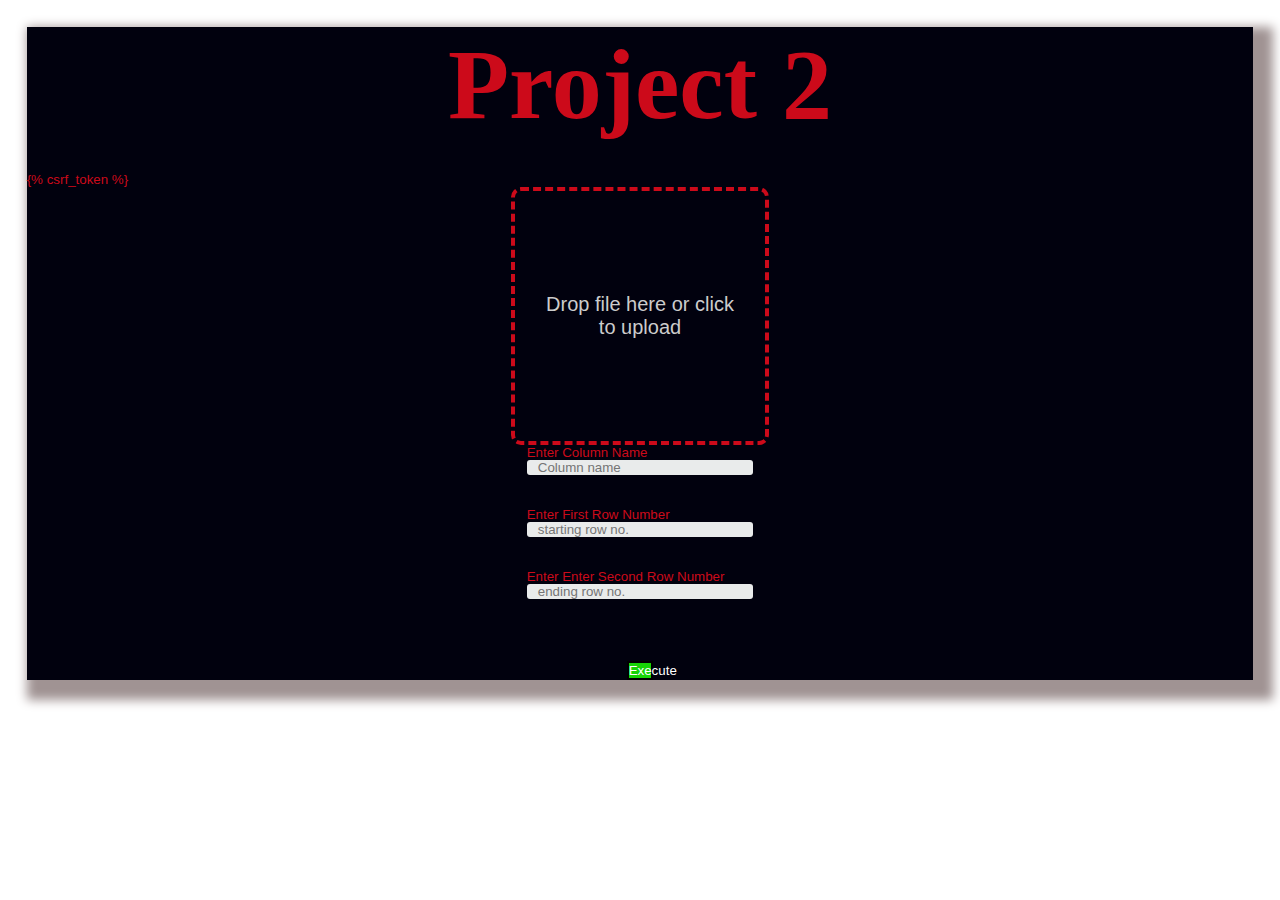
==== apdcl_p2/templates/index.html @ 64df94d0 "added the fron-end to pr2 but not responsive" ====
<!DOCTYPE html>
<html lang="en">

<head>
  <meta charset="UTF-8">
  <title>APDCL Project 2</title>
  <link rel="stylesheet" href="./style.css" />
  <link href="https://cdn.jsdelivr.net/npm/bootstrap@5.1.3/dist/css/bootstrap.min.css" rel="stylesheet"
    integrity="sha384-1BmE4kWBq78iYhFldvKuhfTAU6auU8tT94WrHftjDbrCEXSU1oBoqyl2QvZ6jIW3" crossorigin="anonymous" />
</head>

<body>
  <div class="main">
    <header>
      <h1 class="project">Project 2</h1>
      <hr>
    </header>
    <br><br>
    <form method="POST" action="select" enctype="multipart/form-data">
      {% csrf_token %}

      <div class="content">
        <div class="drop-zone">
          <span class="drop-zone__prompt">Drop file here or click to upload</span>
          <input type="file" name="file" class="drop-zone__input" />
        </div>
      </div>

      <div class="content2 justify-content-center">
        <p class="fw-bold">Enter Column Name</p>
        <input type="name" name="columns" placeholder="   Column name" class="text-start pl-2 pb-2 pt-2 columnname" />
        <p class="fw-bold">Enter First Row Number</p>
        <input type="number" name="r1" placeholder="   starting row no." class="pt-2 pl-2 pb-2 columnname" />
        <p class="fw-bold">Enter Enter Second Row Number</p>
        <input type="number" name="r2" placeholder="   ending row no." class="pl-2 pb-2 pt-2 columnname" />
      </div>
      <br>
      <br>

      <div class="flex-row content1">
        
        <button type="button" id="Execute" class="btn btn-success" value="submit">Execute</button>
        <hr />
      </div>

    </form>
  </div>
  <style>
    * {
      margin: 0em;
      padding: 0;
      border: 10px;
    }

    body {
      font-family: Arial;
      font-size: 10pt;
      color: #cc0a1a;
    }

    .main {
      margin: 2em;
      background-color: rgb(1, 1, 14);
      box-shadow: 10px 10px 10px 10px #a09393;
    }

    h1 {
      display: flex;
      justify-content: center;
    }

    .content {
      /* border: 2px solid red; */
      /* margin: 10rem; */
      text-align: center;
      font-display: flex;
      justify-content: center;
      display: flex;
      flex-direction: row;
    }

    table {
      border: 1px solid rgb(204, 29, 29);
      border-collapse: collapse;
      align-content: center;
    }

    table td {
      padding: 5px;
      align-content: center;
    }

    #dvCSV {
      text-align: center;
      align-content: center;
    }

    .drop-zone {
      width: 200px;
      height: 200px;
      padding: 25px;
      display: flex;
      align-items: center;
      justify-content: center;
      text-align: center;
      font-family: "Quicksand", sans-serif;
      font-weight: 50%;
      font-size: 20px;
      cursor: pointer;
      color: #cccccc;
      border: 4px dashed #cc0a1a;
      border-radius: 10px;
    }

    .drop-zone--over {
      border-style: solid;
    }

    .drop-zone__input {
      display: none;
    }

    .drop-zone__thumb {
      width: 100%;
      height: 100%;
      border-radius: 10px;
      overflow: hidden;
      background-color: #cccccc;
      background-size: cover;
      position: relative;
    }

    .drop-zone__thumb::after {
      content: attr(data-label);
      position: absolute;
      bottom: 0;
      left: 0;
      width: 100%;
      padding: 5px 0;
      color: #ffffff;
      background: rgba(0, 0, 0, 0.75);
      font-size: 14px;
      text-align: center;
    }

    .content1 {
      display: flex;
      flex-direction: column;
      justify-content: center;
      padding-left: 600px;
      padding-right: 600px;
      margin-bottom: 0px;
    }

    /* .button {
      /* padding-right: 1000px;
      padding-left: 1000px; */
    /* border: 2px solid blue; */
    /* } */
    #reset {
      /* border-radius: 3px; */
      border: 2px solid black;
      background-color: black;
      color: white;
      /* padding: 14px 28px; */
      /* font-size: 16px; */
      cursor: pointer;
    }

    #reset:hover {
      background: #ff9800;
      color: white;
    }

    #Execute {
      /* border-radius: 3px; */
      border: 2px solid black;
      background-color: rgb(23, 212, 6);
      color: white;
      /* padding: 14px 28px; */
      /* font-size: 16px; */
      cursor: pointer;
    }

    #Execute:hover {
      background-color: #04aa6d;
      color: white;
    }

    .columnname {
      background-color: rgb(233, 235, 235);
      border-radius: 3px;
      box-sizing: border-box;
      margin-bottom: 2rem;
    }

    .content2 {
      display: flex;
      /* justify-content: center; */
      flex-direction: column;
      padding-right: 500px;
      padding-left: 500px;
    }

    p {
      top: -2px;
    }

    .project {
      font-size: 100px;
      font-family: "Lucida Console";
    }
  </style>
</body>
<script>
  document.querySelectorAll(".drop-zone__input").forEach((inputElement) => {
    const dropZoneElement = inputElement.closest(".drop-zone");

    dropZoneElement.addEventListener("click", (e) => {
      inputElement.click();
    });

    inputElement.addEventListener("change", (e) => {
      if (inputElement.files.length) {
        updateThumbnail(dropZoneElement, inputElement.files[0]);
      }
    });

    dropZoneElement.addEventListener("dragover", (e) => {
      e.preventDefault();
      dropZoneElement.classList.add("drop-zone--over");
    });

    ["dragleave", "dragend"].forEach((type) => {
      dropZoneElement.addEventListener(type, (e) => {
        dropZoneElement.classList.remove("drop-zone--over");
      });
    });

    dropZoneElement.addEventListener("drop", (e) => {
      e.preventDefault();

      if (e.dataTransfer.files.length) {
        inputElement.files = e.dataTransfer.files;
        updateThumbnail(dropZoneElement, e.dataTransfer.files[0]);
      }

      dropZoneElement.classList.remove("drop-zone--over");
    });
  });

  /**
   * Updates the thumbnail on a drop zone element.
   *
   * @param {HTMLElement} dropZoneElement
   * @param {File} file
   */
  function updateThumbnail(dropZoneElement, file) {
    let thumbnailElement = dropZoneElement.querySelector(".drop-zone__thumb");

    // First time - remove the prompt
    if (dropZoneElement.querySelector(".drop-zone__prompt")) {
      dropZoneElement.querySelector(".drop-zone__prompt").remove();
    }

    // First time - there is no thumbnail element, so lets create it
    if (!thumbnailElement) {
      thumbnailElement = document.createElement("div");
      thumbnailElement.classList.add("drop-zone__thumb");
      dropZoneElement.appendChild(thumbnailElement);
    }

    thumbnailElement.dataset.label = file.name;

    // Show thumbnail for image files
    if (file.type.startsWith("image/")) {
      const reader = new FileReader();

      reader.readAsDataURL(file);
      reader.onload = () => {
        thumbnailElement.style.backgroundImage = `url('${reader.result}')`;
      };
    } else {
      thumbnailElement.style.backgroundImage = null;
    }
  }
</script>

</html>
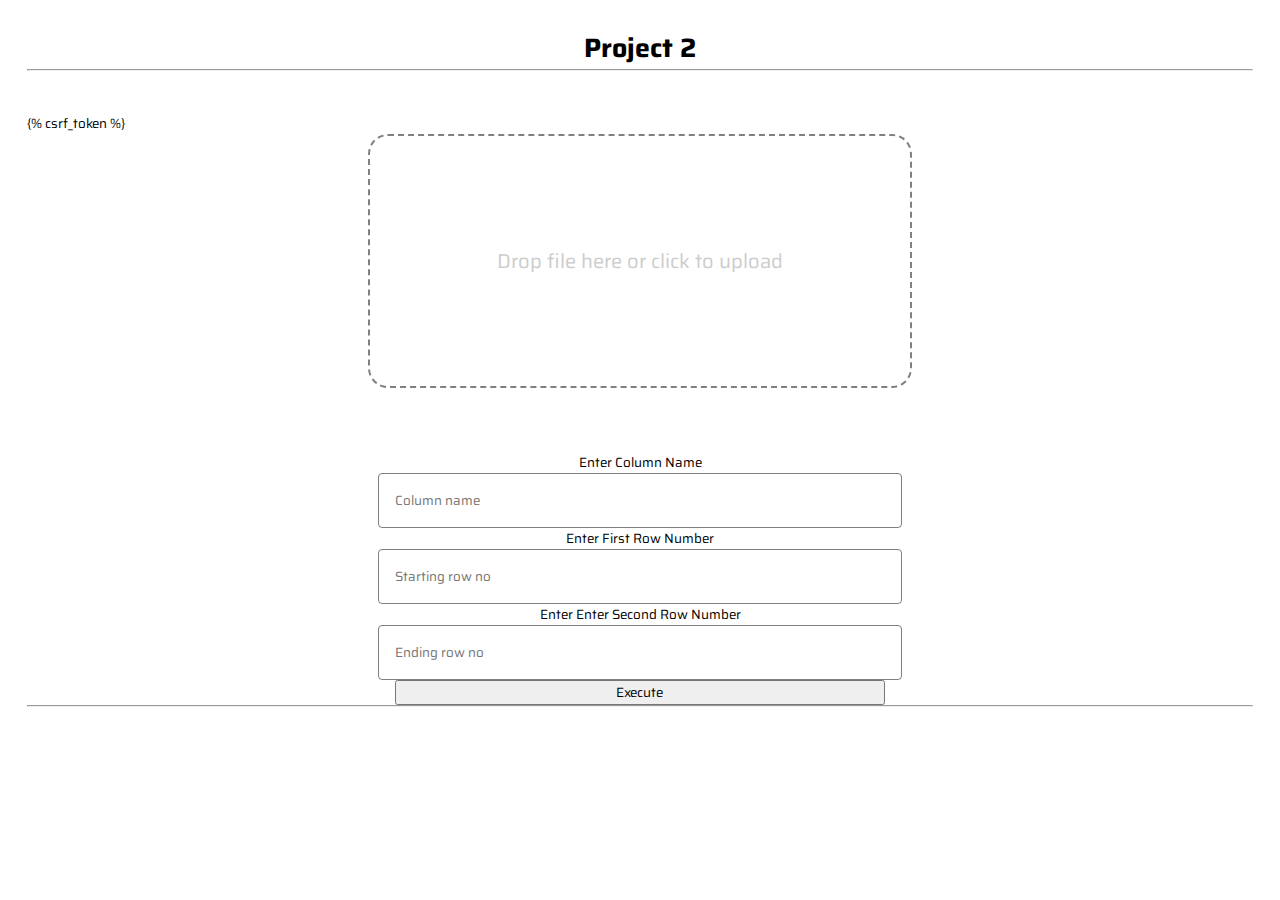
==== commit cc9c90d0: "some minor change in front-end" ====
--- a/apdcl_p2/templates/index.html
+++ b/apdcl_p2/templates/index.html
@@ -4,9 +4,9 @@
 <head>
   <meta charset="UTF-8">
   <title>APDCL Project 2</title>
-  <link rel="stylesheet" href="./style.css" />
   <link href="https://cdn.jsdelivr.net/npm/bootstrap@5.1.3/dist/css/bootstrap.min.css" rel="stylesheet"
     integrity="sha384-1BmE4kWBq78iYhFldvKuhfTAU6auU8tT94WrHftjDbrCEXSU1oBoqyl2QvZ6jIW3" crossorigin="anonymous" />
+    <link href="https://fonts.googleapis.com/css2?family=Saira:wght@200;400&display=swap" rel="stylesheet">
 </head>
 
 <body>
@@ -22,46 +22,38 @@
       <div class="content">
         <div class="drop-zone">
           <span class="drop-zone__prompt">Drop file here or click to upload</span>
-          <input type="file" name="file" class="drop-zone__input" />
+          <input type="file" name="file" class="drop-zone__input">
         </div>
       </div>
 
-      <div class="content2 justify-content-center">
+      <div class="content2">
         <p class="fw-bold">Enter Column Name</p>
-        <input type="name" name="columns" placeholder="   Column name" class="text-start pl-2 pb-2 pt-2 columnname" />
-        <p class="fw-bold">Enter First Row Number</p>
-        <input type="number" name="r1" placeholder="   starting row no." class="pt-2 pl-2 pb-2 columnname" />
-        <p class="fw-bold">Enter Enter Second Row Number</p>
-        <input type="number" name="r2" placeholder="   ending row no." class="pl-2 pb-2 pt-2 columnname" />
+        <input type="name" name="columns" placeholder="Column name" class="text-start pl-2 pb-2 pt-2 columnname">
+        <p class="fw-bold  mt-4">Enter First Row Number</p>
+        <input type="number" name="r1" placeholder="Starting row no" class="pt-2 pl-2 pb-2 columnname">
+        <p class="fw-bold  mt-4">Enter Enter Second Row Number</p>
+        <input type="number" name="r2" placeholder="Ending row no" class="pl-2 pb-2 pt-2 columnname">
+        <button type="submit" id="Execute" class="btn btn-success mt-4" value="submit">Execute</button>
       </div>
-      <br>
-      <br>
-
-      <div class="flex-row content1">
-        
-        <button type="button" id="Execute" class="btn btn-success" value="submit">Execute</button>
         <hr />
-      </div>
-
     </form>
   </div>
   <style>
     * {
-      margin: 0em;
+      margin: 0;
       padding: 0;
-      border: 10px;
-    }
+      font-family: Saira;
+    }
+
+
 
     body {
-      font-family: Arial;
       font-size: 10pt;
-      color: #cc0a1a;
+      
     }
 
     .main {
       margin: 2em;
-      background-color: rgb(1, 1, 14);
-      box-shadow: 10px 10px 10px 10px #a09393;
     }
 
     h1 {
@@ -70,8 +62,6 @@
     }
 
     .content {
-      /* border: 2px solid red; */
-      /* margin: 10rem; */
       text-align: center;
       font-display: flex;
       justify-content: center;
@@ -79,41 +69,20 @@
       flex-direction: row;
     }
 
-    table {
-      border: 1px solid rgb(204, 29, 29);
-      border-collapse: collapse;
-      align-content: center;
-    }
-
-    table td {
-      padding: 5px;
-      align-content: center;
-    }
-
-    #dvCSV {
-      text-align: center;
-      align-content: center;
-    }
-
     .drop-zone {
-      width: 200px;
+      width: 40%;
+      margin-bottom: 4rem;
       height: 200px;
       padding: 25px;
       display: flex;
       align-items: center;
       justify-content: center;
       text-align: center;
-      font-family: "Quicksand", sans-serif;
-      font-weight: 50%;
       font-size: 20px;
       cursor: pointer;
       color: #cccccc;
-      border: 4px dashed #cc0a1a;
-      border-radius: 10px;
-    }
-
-    .drop-zone--over {
-      border-style: solid;
+      border: 2px dashed grey;
+      border-radius: 20px;
     }
 
     .drop-zone__input {
@@ -129,7 +98,6 @@
       background-size: cover;
       position: relative;
     }
-
     .drop-zone__thumb::after {
       content: attr(data-label);
       position: absolute;
@@ -143,73 +111,29 @@
       text-align: center;
     }
 
-    .content1 {
-      display: flex;
+  .content2{
+      display: flex;
+      justify-content: center;
+      align-items: center;
       flex-direction: column;
-      justify-content: center;
-      padding-left: 600px;
-      padding-right: 600px;
-      margin-bottom: 0px;
-    }
-
-    /* .button {
-      /* padding-right: 1000px;
-      padding-left: 1000px; */
-    /* border: 2px solid blue; */
-    /* } */
-    #reset {
-      /* border-radius: 3px; */
-      border: 2px solid black;
-      background-color: black;
-      color: white;
-      /* padding: 14px 28px; */
-      /* font-size: 16px; */
-      cursor: pointer;
-    }
-
-    #reset:hover {
-      background: #ff9800;
-      color: white;
-    }
-
-    #Execute {
-      /* border-radius: 3px; */
-      border: 2px solid black;
-      background-color: rgb(23, 212, 6);
-      color: white;
-      /* padding: 14px 28px; */
-      /* font-size: 16px; */
-      cursor: pointer;
-    }
-
-    #Execute:hover {
-      background-color: #04aa6d;
-      color: white;
-    }
-
-    .columnname {
-      background-color: rgb(233, 235, 235);
-      border-radius: 3px;
-      box-sizing: border-box;
-      margin-bottom: 2rem;
-    }
-
-    .content2 {
-      display: flex;
-      /* justify-content: center; */
-      flex-direction: column;
-      padding-right: 500px;
-      padding-left: 500px;
-    }
-
-    p {
-      top: -2px;
-    }
-
-    .project {
-      font-size: 100px;
-      font-family: "Lucida Console";
-    }
+    }
+
+  .content2 p{
+    text-align: start !important;
+  }
+    input{
+      width: 40%;
+      border: 1px solid grey;
+      background: none !important;
+      outline: none !important;
+      padding: 1rem !important;
+      border-radius: 4px;
+    }
+
+    button{
+      width: 40%;
+    }
+
   </style>
 </body>
 <script>
@@ -273,16 +197,16 @@
     thumbnailElement.dataset.label = file.name;
 
     // Show thumbnail for image files
-    if (file.type.startsWith("image/")) {
-      const reader = new FileReader();
-
-      reader.readAsDataURL(file);
-      reader.onload = () => {
-        thumbnailElement.style.backgroundImage = `url('${reader.result}')`;
-      };
-    } else {
-      thumbnailElement.style.backgroundImage = null;
-    }
+    // if (file.type.startsWith("image/")) {
+    //   const reader = new FileReader();
+
+    //   reader.readAsDataURL(file);
+    //   reader.onload = () => {
+    //     thumbnailElement.style.backgroundImage = `url('${reader.result}')`;
+    //   };
+    // } else {
+    //   thumbnailElement.style.backgroundImage = null;
+    // }
   }
 </script>
 
